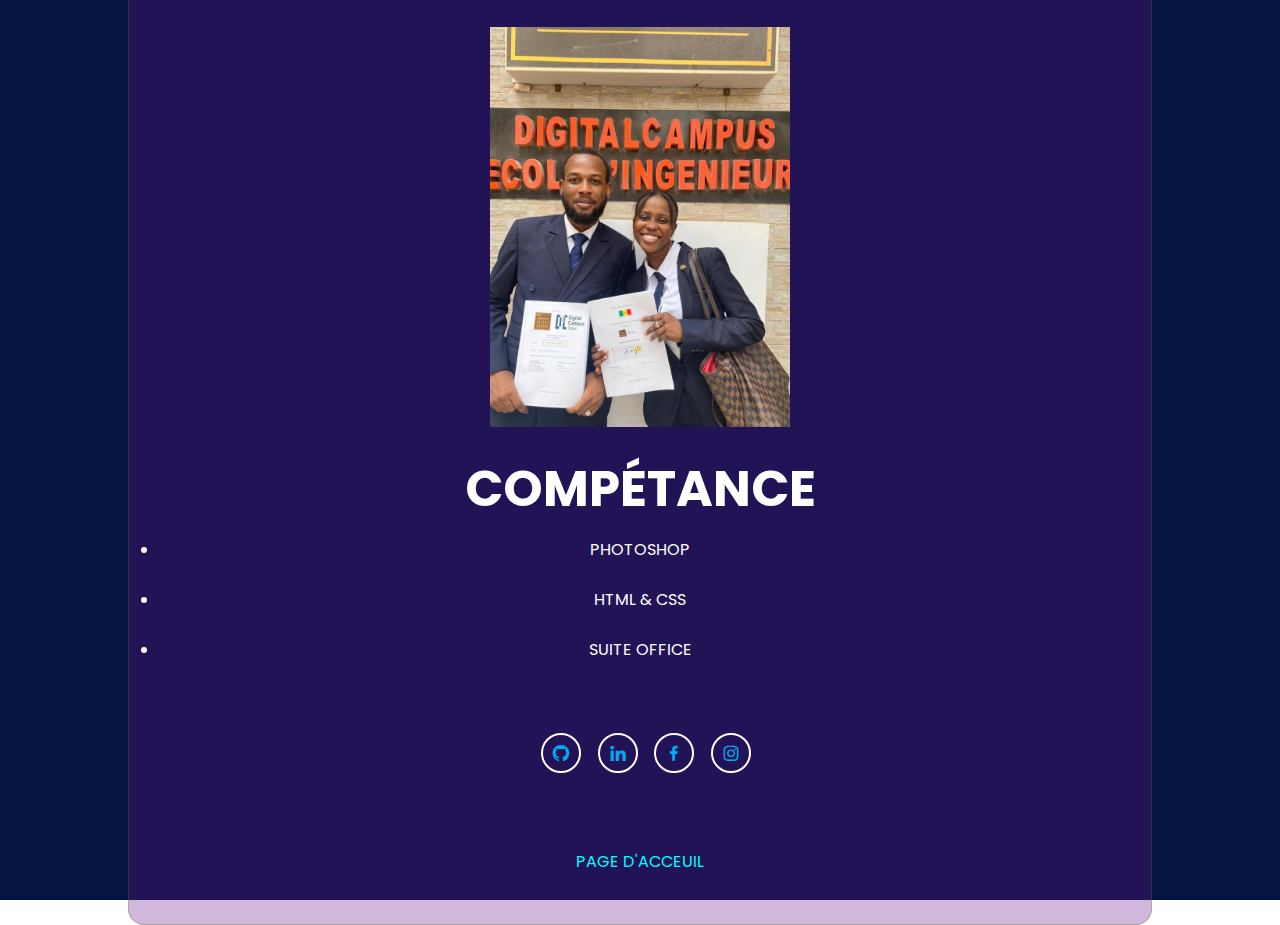
==== Pages/Compétance.html @ a55012ec "_" ====
<!DOCTYPE html>
<html lang="fr">
<head>
    <meta charset="UTF-8">
    <meta name="viewport" content="width=device-width, initial-scale=1.0">
    <title>Compétance</title>
    <link rel="stylesheet" href="../css/style.css">
    <link href='https://unpkg.com/boxicons@2.1.4/css/boxicons.min.css' rel='stylesheet'>
    <link rel="preconnect" href="https://fonts.googleapis.com">
    <link rel="preconnect" href="https://fonts.gstatic.com" crossorigin>
    <link href="https://fonts.googleapis.com/css2?family=Cinzel:wght@800&family=Covered+By+Your+Grace&family=Poppins:ital,wght@0,200;0,500;1,100;1,300&display=swap" rel="stylesheet">
</head>
<body>
    <a href="../index.html"></a>
    <section class="ISM">
    <div class="ecran">
        <div class="carte">
         <img src="../Images/ISM-Digital-campus-Dakar-Senegal-Ecole-dIngenieurs.jpg" alt="">
          <h2>Compétance</h2>
          <p>
            <ul>
                <li> Photoshop 
                    <BR></BR>
                <li>HTML & CSS
                    <BR></BR>
                <li>Suite office
            </li>
          </ul>
        </p>
        <BR></BR>
        <div class="Accueil-sci"><a href="#"><i class='bx bxl-github'></i></a>
            <a href="#"><i class='bx bxl-linkedin'></i></a>
            <a href="#"><i class='bx bxl-facebook'></i></a>
            <a href="https://www.instagram.com/patrick_tchibindaa?igsh=MTM0dTV6amI4dHZzNg%3D%3D&utm_source=qr"><i class='bx bxl-instagram'></i></a>
        </div>
        <BR></BR>
        <a class="Viens" href="../index.html">Page d'acceuil</a>
    </div>
    </div>
    </section>
</body>
</html>
---- css/style.css ----
/* Acceuil*/

  
/**{ 
  margin: 0;
  padding: 0%;
  box-sizing: border-box;
  font-family: 'Gill Sans', 'Gill Sans MT', Calibri, 'Trebuchet MS', sans-serif;

}*/

.header{
  position: fixed;
  top: 0;
  left: 0;
  width: 100%;
  max-width: 100%;
  padding: 20px 10%;
  background-color: transparent;
  display: flex;
  justify-content: space-between;
  align-items: center;
  z-index: 100;

}

@media (max-width: 430px) {
    .header{
        flex-direction: column;
    }
}

.logo{
  font-size: 20px; 
  color: #031540;
  text-decoration: none;
  font-weight: 700;

}

.navbar a{
  font-size: 18px;
  color: rgb(146, 8, 8);
  text-decoration: none;
  font-weight: 500;
  margin-left: 35px;
  font-family: 'Cinzel', serif;
  font-family: 'Covered By Your Grace', cursive;
  font-family: 'Poppins', sans-serif;
  text-transform: uppercase;

}

.navbar a:hover, 
.navbar a.active{
  color: #00abf0;

}

.Accueil {
  height: 100vh;
  background: linear-gradient(-90deg, #031540 65%, #f5f1f1 35%);
  display: flex;
  justify-content: space-between;
  align-items: center; 
  padding: 0 10%;
  
}

.Accueil-image{
  width: 500px;
  height: 500px; 
  background-color: #031540;
  border-radius: 50%;
  border: 25px solid #fff;
  display: flex;
  justify-content: center;
  align-items: center;
}

.Accueil-image img{
  position: relative;
  max-width: 300px;
  bottom: 22px;
  border-radius: 50%;
  outline: 25px solid #031540;

}

.Accueil-content{
  max-width: 900px;
  color: #fff;
  text-align: right;
}

.Accueil-content h1{
  font-size: 25px;
  line-height: 1,2;
}

.Accueil-content h3{
  font-size: 40px;
  color: #00abf0;
  -webkit-text-stroke: .5s #fff;
  
}

.Accueil-content p{
  font-size: 21px;
  margin-top: 20px;
  font-family: 'Cinzel', serif;
    font-family: 'Covered By Your Grace', cursive;
    font-family: 'Poppins', sans-serif;
    text-transform: uppercase;
    text-align: center;
}

.Accueil-sci{
  margin: 25px 0 40px;
}

.Accueil-sci a {
display: inline-flex;
align-items: center;
width: 40px;
height: 40px;
background: transparent;
border: 2px solid white;
border-radius: 50%;
font-size: 20px;
color: #00abf0;
text-decoration: none;
justify-content: center;
transition: .5s;
margin-left: 12px;
}

.Accueil-sci a:hover{
background: #00abf0;
color: #e9e1e1;
border-color: #00abf0;
box-shadow: 0 0 10px #00abf0 ;
}

.btn{
padding: 12px 15px;
background-color: #1297d1;
border-radius: 40px;
font-size: 17px;
color: #fff;
text-decoration: none;
font-weight: 600;
letter-spacing: 1px;
box-shadow: 0 0 10px #00abf0;
transition: .5s;


}
.btn:hover{
box-shadow: none;
}

/* Contact */

.Visite {
    position: center;
    top: 0;
    left: 0;
    width: 100%;
    max-width: 100%;
    padding: 20px 10%;
    background-color: transparent;
    display: flex;
    justify-content: space-between;
    align-items: center;
    z-index: 100;
}

.Visite {

    height: 100vh;
    background: linear-gradient(-90deg, #031540 100%, #fff 95%);
    display: flex;
    justify-content: space-between;
    align-items: center; 
    padding: 0 10%;
    text-align: center;
    
    
  }

  Form {
    font-size: 40px;
    margin: 20px auto;
    width: 100%;
    max-width: 100%;
    color: rgb(0, 242, 255);
    font-family: 'Cinzel', serif;
    font-family: 'Covered By Your Grace', cursive;
    font-family: 'Poppins', sans-serif;
    text-transform: uppercase;
    
  }

/*.carte p{
    font-size: 20px;
    margin: 20px auto;
    min-width: 330px;
    font-family: 'Cinzel', serif;
    font-family: 'Covered By Your Grace', cursive;
    font-family: 'Poppins', sans-serif;
    text-transform: uppercase;
    
}*/

.JEU a{
    font-family: 'Cinzel', serif;
    font-family: 'Covered By Your Grace', cursive;
    font-family: 'Poppins', sans-serif;
    text-transform: uppercase;
    text-decoration: none;
    color: aqua;
}

  /* Portofolio */

  *{ 
    margin: 0;
    padding: 0%;
    box-sizing: border-box;
    font-family: 'Gill Sans', 'Gill Sans MT', Calibri, 'Trebuchet MS', sans-serif;

  }

  .header{
    position: fixed;
    top: 0;
    left: 0;
    width: 100%;
    padding: 20px 10%;
    background-color: transparent;
    display: flex;
    justify-content: space-between;
    align-items: center;
    z-index: 100;

  }

  .logo{
    font-size: 20px; 
    color: #031540;
    text-decoration: none;
    font-weight: 700;

  }

  .navbar a{
    font-size: 18px;
    color: white;
    text-decoration: none;
    font-weight: 500;
    margin-left: 35px;

  }

  .navbar a:hover, 
  .navbar a.active{
    color: #00abf0;

  }
  
  .portfolio {
    height: 100vh;
    background: linear-gradient(-90deg, #031540 65%, #fff 35%);
    display: flex;
    justify-content: space-between;
    align-items: center; 
    padding: 0 10%;
    
  }

  .portfolio-image{
    width: 500px;
    height: 500px; 
    background-color: #031540;
    border-radius: 50% 50 ; 
    border: 25px solid #fff;
    display: flex;
    justify-content: center;
    align-items: center;
  }

  .portfolio-image img{
    position: relative;
    max-width: 300px;
    bottom: 22px;
    border-radius: 50%;
    outline: 25px solid #031540;

  }

  .Images img{
    max-width: 200px;
    bottom: 22px;
    border-radius: 50%;
    
  }

  .portfolio-content{
    max-width: 600px;
    color: #fff;
    text-align: right;
  }

  .portfolio-content h1{
    font-size: 55px;
    line-height: 1,2;
    font-family: 'Cinzel', serif;
    font-family: 'Covered By Your Grace', cursive;
    font-family: 'Poppins', sans-serif;
    text-transform: uppercase;
    text-decoration: none;
  }
  .portfolio-content h2{
    font-size: 40px;
    color: #00abf0;
    -webkit-text-stroke: .5s #fff;
    font-family: 'Cinzel', serif;
    font-family: 'Covered By Your Grace', cursive;
    font-family: 'Poppins', sans-serif;
    text-transform: uppercase;
    text-decoration: none;
    
  }
  .portfolio p{
    font-size: 25px;
    margin-top: 20px;
    font-family: 'Cinzel', serif;
    font-family: 'Covered By Your Grace', cursive;
    font-family: 'Poppins', sans-serif;
    text-transform: uppercase;
}

  .portfolio-sci{
    margin: 25px 0 40px;
  }

.portfolio-sci a {
  display: inline-flex;
  align-items: center;
  width: 40px;
  height: 40px;
  background: transparent;
  border: 2px solid white;
  border-radius: 50%;
  font-size: 20px;
  color: #00abf0;
  text-decoration: none;
  justify-content: center;
  transition: .5s;
  margin-left: 12px;
  
}

.portfolio-sci a:hover{
  background: #00abf0;
  color: #fff;
  border-color: #00abf0;
  box-shadow: 0 0 10px #00abf0 ;
}

.btn{
  padding: 12px 15px;
  background-color: #00abf0;
  border-radius: 40px;
  font-size: 17px;
  color: #fff;
  text-decoration: none;
  font-weight: 600;
  letter-spacing: 1px;
  box-shadow: 0 0 10px #00abf0;
  transition: .5s;

}

.suite a{
  color: white;  
  font-size: 50px;
}

.suite a.active{ 
  color: #00abf0;

}

.Jeux a {
    font-family: 'Cinzel', serif;
    font-family: 'Covered By Your Grace', cursive;
    font-family: 'Poppins', sans-serif;
    text-transform: uppercase;
    text-decoration: none;
    color: aqua;
}


  /* Compétances */
  

  .ISM {
    height: 100vh;
    background: linear-gradient(-90deg, #031540 100%, #fff 95%);
    display: flex;
    justify-content: space-between;
    align-items: center; 
    padding: 0 10%;
    
}

.ecran{
    width: 100%;
    height: 100%;
    background-image: url();
    background-size: cover;
    background-position: center;
    display: flex;
    align-items: center;
    justify-content: center;
}

.carte{
    width: 100%; 
    max-width: 100%;
    color: white;
    text-align: center;
    padding: 50px 30px ;
    border: 1px solid rgba(50, 140, 8, 0.3);
    background: rgba(105, 17, 143, 0.3);
    border-radius: 16px;
}

.carte img{
    width: 300px;
    border: 50%;

}

.carte h2{
    font-size: 50px;
    font-weight: 600px;
    margin-top: 20px;
    font-family: 'Cinzel', serif;
    font-family: 'Covered By Your Grace', cursive;
    font-family: 'Poppins', sans-serif;
    text-transform: uppercase;
    
}

.carte p{
    font-size: 20px;
    margin: 10px auto;
    min-width: 330px;
    font-family: 'Cinzel', serif;
    font-family: 'Covered By Your Grace', cursive;
    font-family: 'Poppins', sans-serif;
    text-transform: uppercase;
}

.carte li{
    font-family: 'Cinzel', serif;
    font-family: 'Covered By Your Grace', cursive;
    font-family: 'Poppins', sans-serif;
    text-transform: uppercase;
}

.carte li:hover{
    color: rgb(236, 135, 12);
}

.Viens {
    font-family: 'Cinzel', serif;
    font-family: 'Covered By Your Grace', cursive;
    font-family: 'Poppins', sans-serif;
    text-transform: uppercase;
    text-decoration: none;
    color: aqua;
}

/* Projet1*/

#goule{
    width: 100%;
    height: 100%;
    display: flex;
    background-size: cover;
    align-items: center;
    justify-content: center;
    flex-direction: column;
    background: url(../images/fond-ecran.jpg)
    
}

#goule a{
    text-decoration: none;
    font-family: 'Cinzel', serif;
    font-family: 'Covered By Your Grace', cursive;
    font-family: 'Poppins', sans-serif;
    text-transform: uppercase;
    color: rgb(16, 194, 218);
    font-size: 20px;
   
}

.texte{
    text-transform: uppercase;
    position: relative;
    font-size: 65px;
    color: rgb(159, 38, 78);
    font-family: 'Cinzel', serif;
    font-family: 'Covered By Your Grace', cursive;
    font-family: 'Poppins', sans-serif;
    text-transform: uppercase;
}

#goule p{
    font-size: 25px;
    color: rgb(184, 22, 22);
    font-family: 'Cinzel', serif;
    font-family: 'Covered By Your Grace', cursive;
    font-family: 'Poppins', sans-serif;
    text-transform: uppercase;
}

.texte::before{
    position: absolute;
    left: 10px;
    bottom: 0;
    content: "";
    background-color: brown;
    height: 5px;
    border-radius: 6px;
}

.texte::after{
    position: absolute;
    top: 0;
    left: -10px;
    content: "";
    background-color: brown;
    height: 5px;
    border-radius: 6px;
}

.nonnon{
    margin: 100px auto;
    padding: 0 8%;
}

.nonnon ul{
    display: flex;
    flex-wrap: wrap;
    width: 100%;
}

.nonnon li{
display: flex;
flex-direction: column;
align-items: center;
margin: 2%;
transition: 0.5s;
height: 300px;
width: 28%;
}

.nonnon li div{
    width: 100%;
    height: 100%;
    margin-bottom: 1px;
    box-shadow: 0 0 0 rgb(250, 246, 246);
}

.nonnon li div img{
    height: 100%;
    width: 100%,
    
    
}

.nonnon li:hover{
    transform: scale(1.1);
    margin: 20px;
}

.nonnon li span{
    color: rgb(219, 18, 129);
    font-size: 18px;
}
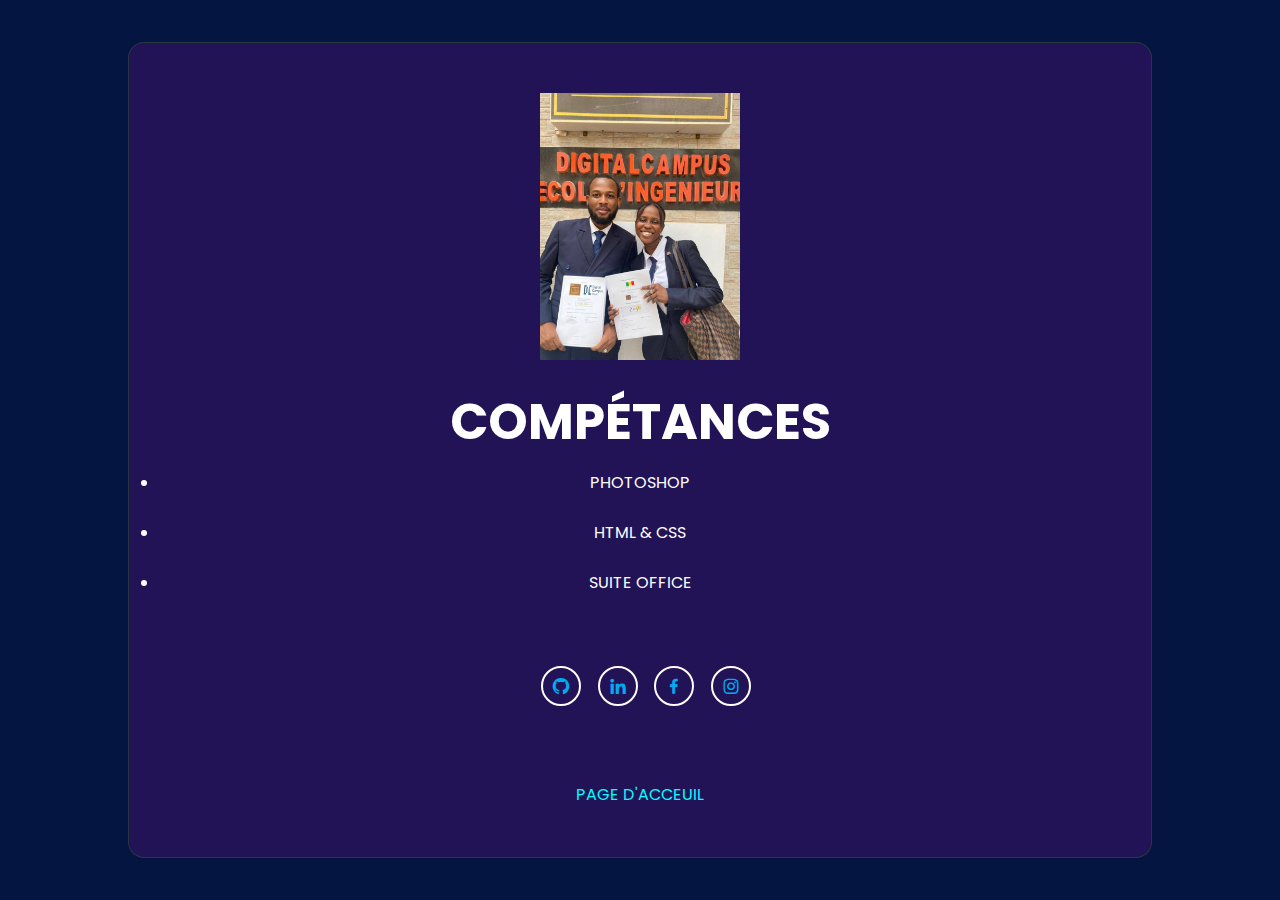
==== commit 37504d27: "_" ====
--- a/Pages/Compétance.html
+++ b/Pages/Compétance.html
@@ -16,7 +16,7 @@
     <div class="ecran">
         <div class="carte">
          <img src="../Images/ISM-Digital-campus-Dakar-Senegal-Ecole-dIngenieurs.jpg" alt="">
-          <h2>Compétance</h2>
+          <h2>Compétances</h2>
           <p>
             <ul>
                 <li> Photoshop 
--- a/css/style.css
+++ b/css/style.css
@@ -10,7 +10,7 @@
 }*/
 
 .header{
-  position: fixed;
+  position: fixed; 
   top: 0;
   left: 0;
   width: 100%;
@@ -20,7 +20,7 @@
   display: flex;
   justify-content: space-between;
   align-items: center;
-  z-index: 100;
+  z-index: 100; 
 
 }
 
@@ -59,7 +59,7 @@
 
 .Accueil {
   height: 100vh;
-  background: linear-gradient(-90deg, #031540 65%, #f5f1f1 35%);
+  background: linear-gradient(-100deg, #031540 65%, #f5f1f1 35%);
   display: flex;
   justify-content: space-between;
   align-items: center; 
@@ -88,7 +88,7 @@
 }
 
 .Accueil-content{
-  max-width: 900px;
+  max-width: 70%;
   color: #fff;
   text-align: right;
 }
@@ -408,7 +408,7 @@
 
   .ISM {
     height: 100vh;
-    background: linear-gradient(-90deg, #031540 100%, #fff 95%);
+    background: linear-gradient(-100deg, #031540 100%, #fff 95%);
     display: flex;
     justify-content: space-between;
     align-items: center; 
@@ -439,7 +439,7 @@
 }
 
 .carte img{
-    width: 300px;
+    width: 200px;
     border: 50%;
 
 }
@@ -497,6 +497,12 @@
     flex-direction: column;
     background: url(../images/fond-ecran.jpg)
     
+}
+
+@media (max-width: 330px) {
+  #goule{
+    flex-direction: column;
+  }
 }
 
 #goule a{
@@ -579,8 +585,8 @@
 }
 
 .nonnon li div img{
-    height: 100%;
-    width: 100%,
+    height: 50%;
+    width: 50%,
     
     
 }
